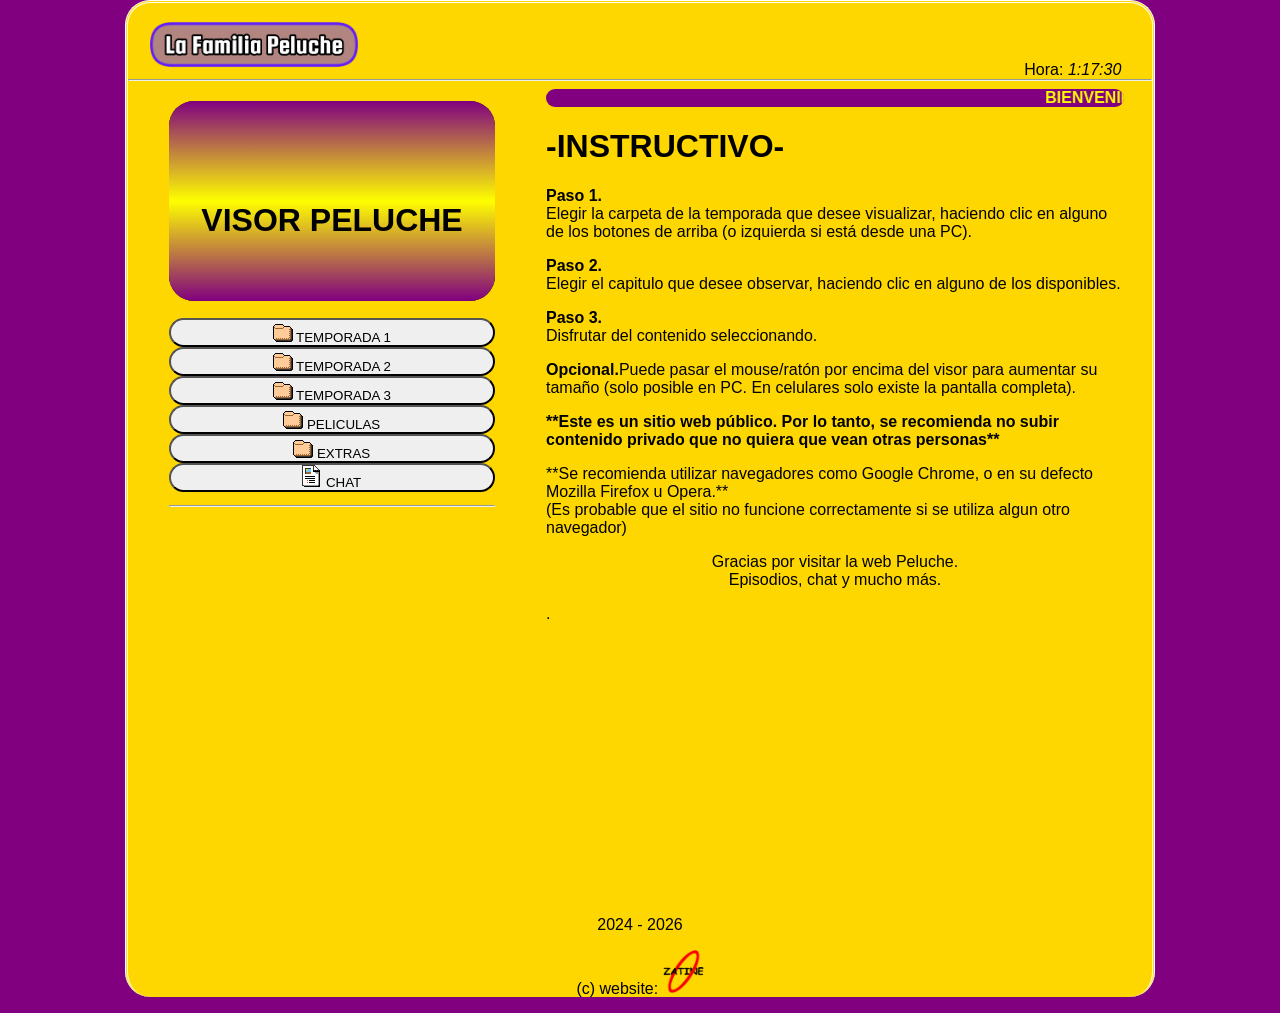
==== index.html @ 87e907ff "Add files via upload" ====
<!DOCTYPE html>
<html>
<head>
<meta charset="UTF-8">
<title>La Familia Peluche - Episodios de la serie La Familia Peluche - Web Peluche</title>
<link rel="shortcut icon" href="titulazo.png">
<link rel="stylesheet" type="text/css" href="style.css">

<meta name="author" content="Johan Gzz">
<meta name="description" content="Capitulos, episodios, videos, y más contenido de la familia peluche para ti.">
<meta name="viewport" content="width=device-width, initial-scale=1.0, maximum-scale=1.0, user-scalable=no">


</head>
<body class="cuerpo">
<div align="left" style="padding-left:3%;"><h1><img class="tituloprincipalh1" src="titulazo.png" title="peluche" alt="peluche"></h1></div>
<div align="right" style="padding-right:3%; margin-top:-3.1%;">Hora: <i id="reloj"></i></div>

<script type="text/javascript">
function startTime(){
today=new Date();
h=today.getHours();
m=today.getMinutes();
s=today.getSeconds();
m=checkTime(m);
s=checkTime(s);
document.getElementById('reloj').innerHTML=h+":"+m+":"+s;
t=setTimeout('startTime()',500);}
function checkTime(i)
{if (i<10) {i="0" + i;}return i;}
window.onload=function(){startTime();}
</script>

<hr/>


<div class="izquierdita">
<iframe id="miIframe" src="visor_texto.html" name="visor" class="visorazo" allowfullscreen>Tu navegador no soporta este contenido</iframe>
<nav>
<a class="botonesparaelegirelcontenidoaver" href="temps/temporada1.html" target="iframelista"><button style="margin-top:13px;" class="estilodelosbotonesparaelegirelcontenidoaver"><img src="fld.gif"> TEMPORADA 1</button></a>
<a class="botonesparaelegirelcontenidoaver" href="temps/temporada2.html" target="iframelista"><button class="estilodelosbotonesparaelegirelcontenidoaver"><img src="fld.gif"> TEMPORADA 2</button></a>
<a class="botonesparaelegirelcontenidoaver" href="temps/temporada3.html" target="iframelista"><button class="estilodelosbotonesparaelegirelcontenidoaver"><img src="fld.gif"> TEMPORADA 3</button></a>
<a class="botonesparaelegirelcontenidoaver" href="temps/pelis.html" target="iframelista"><button class="estilodelosbotonesparaelegirelcontenidoaver"><img src="fld.gif"> PELICULAS</button></a>
<a class="botonesparaelegirelcontenidoaver" href="temps/musifondo.html" target="iframelista"><button class="estilodelosbotonesparaelegirelcontenidoaver"><img src="fld.gif"> EXTRAS</button></a>
<a class="botonesparaelegirelcontenidoaver" href="https://pelochat.chatango.com" target="iframelista"><button style="margin-bottom:13px;" class="estilodelosbotonesparaelegirelcontenidoaver"><img src="txt.gif"> CHAT</button></a>
</nav>
<hr>
</div>


<script>
        // Función para obtener parámetros de la URL
        function getParameterByName(name, url = window.location.href) {
            name = name.replace(/[\[\]]/g, '\\$&');
            let regex = new RegExp('[?&]' + name + '(=([^&#]*)|&|#|$)');
            let results = regex.exec(url);
            if (!results) return null;
            if (!results[2]) return '';
            return decodeURIComponent(results[2].replace(/\+/g, ' '));
        }

        // Obtener el parámetro "iframeUrl" de la URL
        let iframeUrl = getParameterByName('iframeUrl');

        // Si el parámetro existe, cambiar la URL del iframe
        if (iframeUrl) {
            document.getElementById('miIframe').src = iframeUrl;
        }
    </script>



<div class="derechita">
<iframe name="iframelista" class="iframequemuestralalista" src="instructivo.html"></iframe>
</div>

<p class="parrafoparaqueseacomodeelborde">2024 - <script>document.write(new Date().getFullYear())</script></p>
<p>(c) website: <img src="ovalozatine.png" width="4%"></p>

</body>
</html>
---- style.css ----
html{
text-align:center;
margin:0 auto;
background-color:purple;
background-image: url("");
width: auto;
}

.cuerpo{
text-align:center;
padding-top:2px;
margin-top:0px;
margin-left:auto;
margin-right:auto;
background-color:gold;
border-top:double;
border-left: double;
border-right: double;
border-color: white;
border-radius:25px;
width: 80%;
cursor:default;
font-family:arial;
}

#contenedor{
margin: 0 auto;
text-align:left;
width:93%;
}

.tituloprincipalh1{
font-family:arial;
color:black;
width:21%;
margin:-9px;
}

.derechita{
float: right; width: 58%; text-align:left; padding-right: 2%; padding-left:2%;
}

.izquierdita{
float: left; width: 31.8%; text-align:left; padding-left: 2%; padding-right: 2%; padding-top:2%; background-color:none; border-radius:25px; margin-left:2%;
}

hr {
padding:0;
margin:0;
}

.botonesparaelegirelcontenidoaver{
display:block;
}

.estilodelosbotonesparaelegirelcontenidoaver{
width:100%;
cursor:pointer;
padding:0px;
border-radius:25px;
}

.visorazo{
width:100%;
height:200px;
border:none;
border-radius:25px;
}

.visorazo:hover{
transition-duration:0.4s;
position:fixed;
width:77%;
height:77%;
z-index:4;
border:5px solid purple;
}

.iframequemuestralalista{
height:561px;
width:100%;
border:none;
border-radius:0px;
}

.parrafoparaqueseacomodeelborde{
padding-top:80%;
}

@media only screen and (max-width: 800px) {

.cuerpo{
width: 100%;
border-style: none;
border-color: none;
}

.izquierdita{
width: 97%; text-align:left; padding-right: 0%; padding-bottom:0%; border:none; height:10%; padding-top:0%; margin-left:0%;
}

.botonesparaelegirelcontenidoaver{
display:inline;
}

.estilodelosbotonesparaelegirelcontenidoaver{
width:auto;
padding:3.2px;
}

.derechita{
 width: 95%; text-align:left; padding-left: 3%;
}

.iframequemuestralalista{
height:290px;
}

.visorazo{
height:250px;
}

.visorazo:hover{
transition-duration:0s;
position:relative;
width:100%;
height:250px;
z-index:4;
border:none;
}

nav{
overflow-x: auto; /* Desplazamiento horizontal automático */
overflow-y: hidden; /* Ocultar desplazamiento vertical */
white-space: nowrap; /* Evita que el texto se divida en varias líneas */
}

.tituloprincipalh1{
font-size:90%;
width:23%;
top:5px;
left:23px;
position:absolute;
}

}
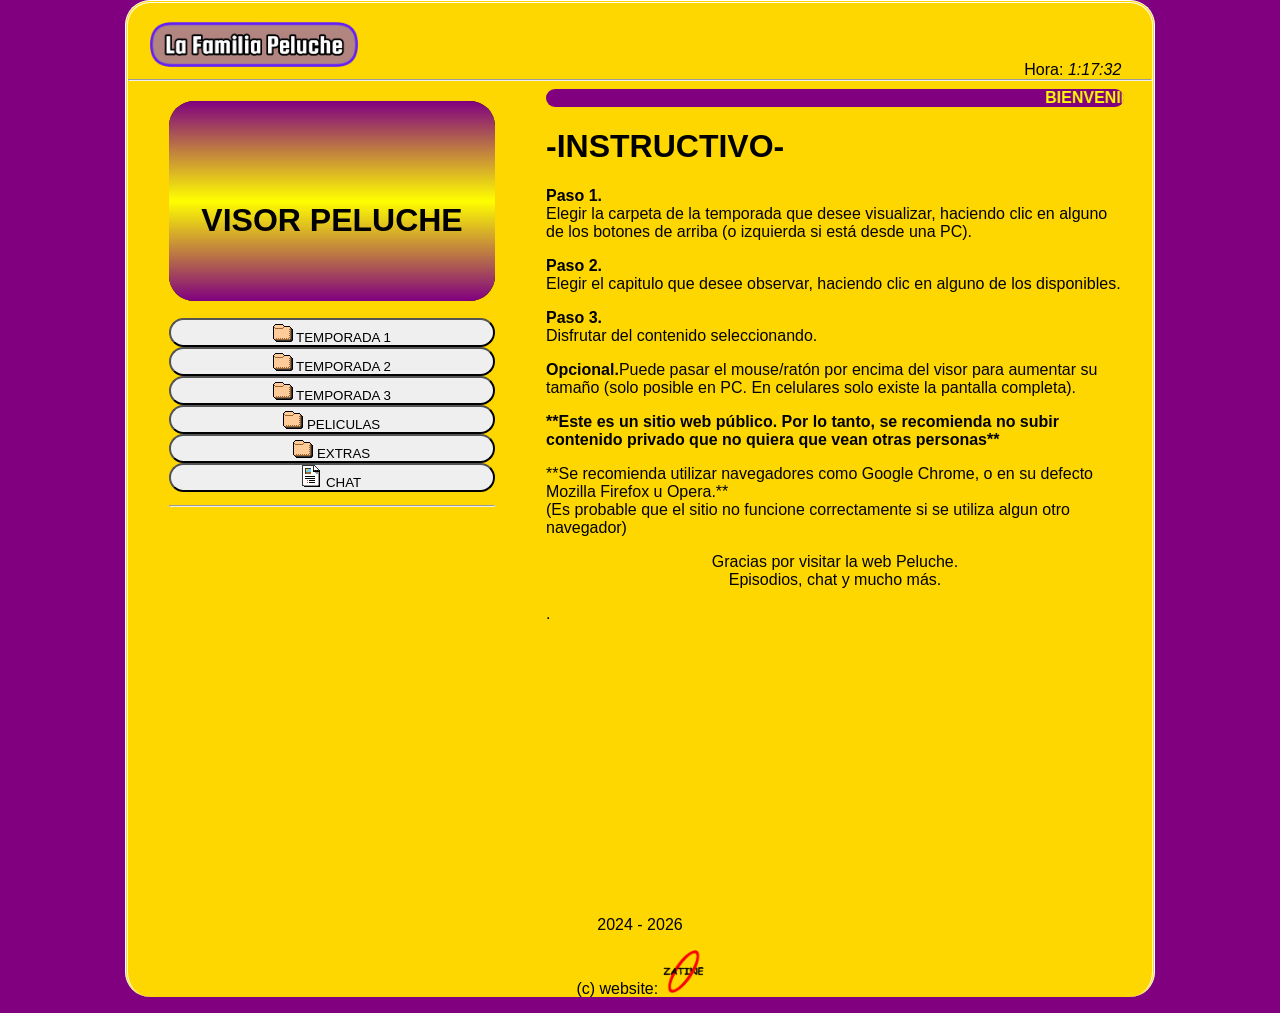
==== commit e4d9e488: "Update index.html" ====
--- a/index.html
+++ b/index.html
@@ -76,6 +76,6 @@
 
 <p class="parrafoparaqueseacomodeelborde">2024 - <script>document.write(new Date().getFullYear())</script></p>
 <p>(c) website: <img src="ovalozatine.png" width="4%"></p>
-
+<script id="cid0020000371534469473" data-cfasync="false" async src="//st.chatango.com/js/gz/emb.js" style="width: 300px;height: 400px;">{"handle":"zatineorg","arch":"js","styles":{"a":"ff0000","b":100,"c":"ffffff","d":"ffffff","g":"0000ff","k":"ff0000","l":"ff0000","m":"ff0000","p":"10","q":"ff0000","r":100,"pos":"br","cv":1,"cvbg":"ff0000","cvw":300,"cvh":30,"sbc":"ff0000","surl":0,"ticker":1,"fwtickm":1}}</script>
 </body>
-</html>+</html>
